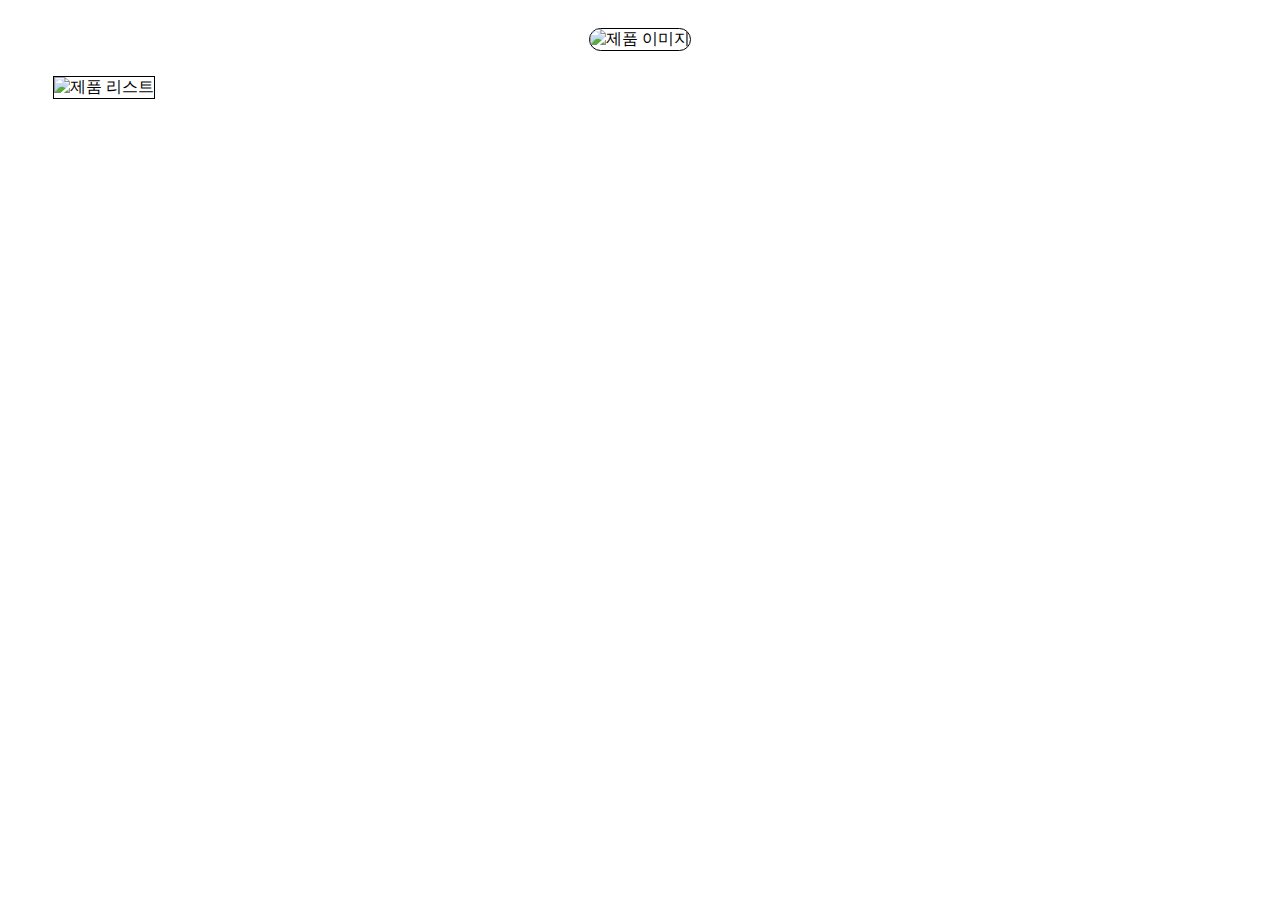
==== src/main/resources/templates/index.html @ 1d523c25 "main" ====
<!DOCTYPE html>
<html xml:th="http://www.thymeleaf.org" lang="ko">
<head>
    <meta charset="UTF-8">
    <meta name="viewport" content="width=device-width, initial-scale=1.0">
    <title>Hermes</title>
    <link href="/css/styles.css" rel="stylesheet">
    <style>
        /*********************************
                Main Page
                index_container
        *********************************/
        .index_container .index_main {
            text-align: center;
        }

        /*가운데 메인 이미지 크기 조절 및 테두리 설정*/
        .index_container .index_mainImage {
            height: 70%;
            width: 80%;
            border: 1px solid black;
            margin: 20px;
            border-radius: 30px;
        }
        /*메인 이미지 아래에 뜨는 이미지 리스트의 이미지 크기 및 테두리 설정 */
        .index_container .index_ImageList {
            width: 150px;
            height: 220px;
            border: 1px solid black;
            margin: 5px;
        }
        /*정렬을 위한 설정*/
        .index_container .index_List {
            display: inline;
            margin: 0 40px;
        }
    </style>
</head>
<body>
<th:block th:replace="~{layout/header :: header}"></th:block>

<div class="index_container">
    <!-- 메인 이미지 -->
    <!-- 이미지를 조건문으로 하나만 들고오기-->
    <!-- mainnumStat 는 변수명(mainnum) + status 변수 -> status 문은 th:each 문에서 반복상태를 추척할 수 있는 변수 -->
    <div class="index_main" th:each="i, mainnumStat : ${products}">
        <img class="index_mainImage" th:if="${mainnumStat.index == 1}" th:src="${i.product_image_path}" alt="제품 이미지">
    </div>

    <!-- 3 ~ 9 번 이미지만 출력하기 위한 조건문 -->
    <!-- 이미지를 리스트로 불러와서 each 문으로 하나씩 출력 -->
    <div class="index_List" th:each="p, listnumStat : ${products}">
        <a th:href="@{/product_details_page/id=(${p.product_reg_num})}"><img class="index_ImageList"
             th:if="${listnumStat.index >= 3 && listnumStat.index < 9}"
             th:src="${p.product_image_path}"
             alt="제품 리스트"></a>
    </div>

</div>

<th:block th:replace="~{layout/footer :: footer}"></th:block>
</body>
</html>
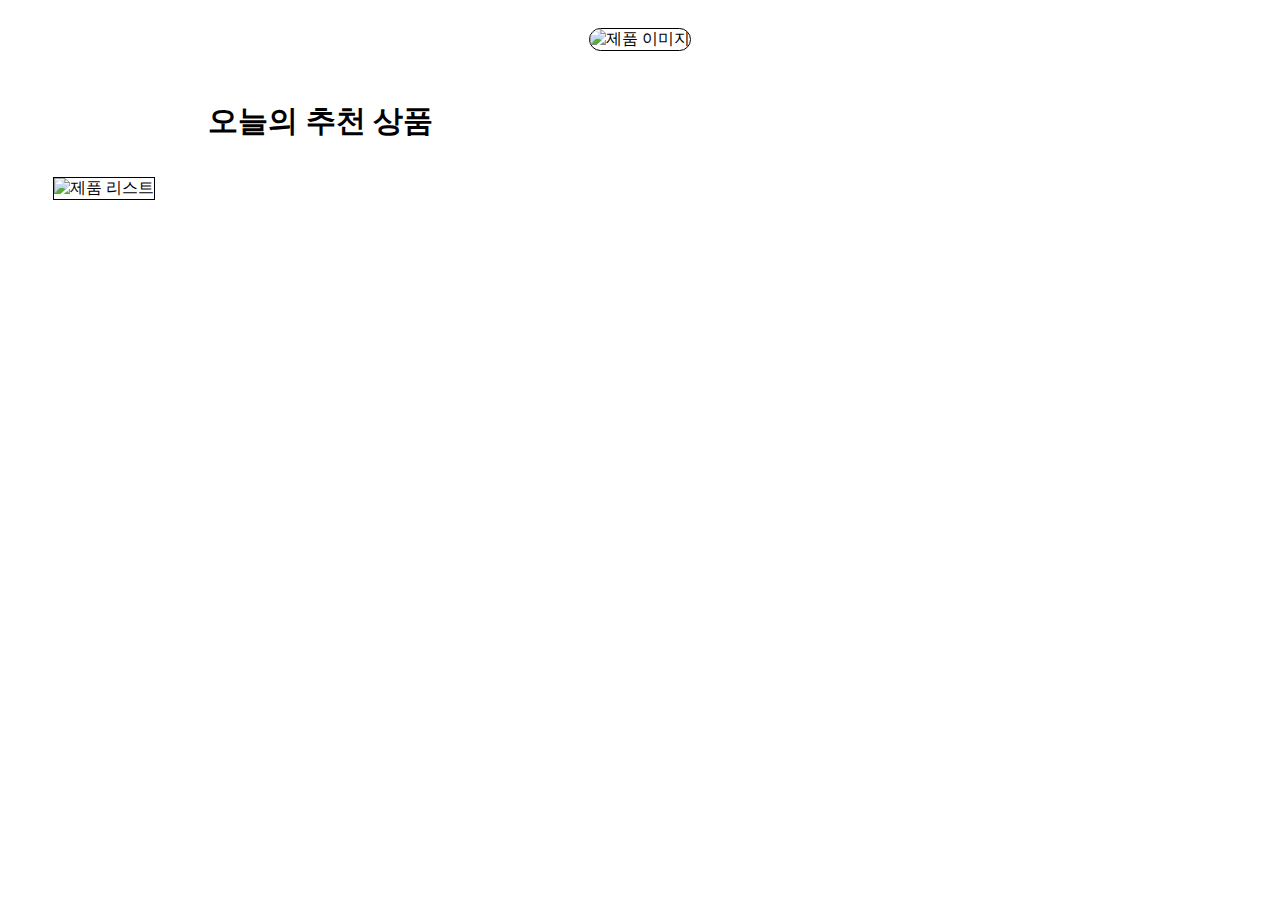
==== commit f6758f0a: "hermes 100% complete" ====
--- a/src/main/resources/templates/index.html
+++ b/src/main/resources/templates/index.html
@@ -22,6 +22,7 @@
             margin: 20px;
             border-radius: 30px;
         }
+
         /*메인 이미지 아래에 뜨는 이미지 리스트의 이미지 크기 및 테두리 설정 */
         .index_container .index_ImageList {
             width: 150px;
@@ -29,10 +30,24 @@
             border: 1px solid black;
             margin: 5px;
         }
+
         /*정렬을 위한 설정*/
         .index_container .index_List {
             display: inline;
             margin: 0 40px;
+        }
+        /*오늘의 추천 상품 css*/
+        .index_container .index_minlisttext{
+            font-weight: bold;
+            font-size: 30px;
+            margin-left: 200px;
+        }
+
+        /*상품 리스트 호버 설정*/
+        .index_container .index_ImageList:hover{
+            border: 3px black solid;
+            transform: scale(1.05) translateY(-5px);
+            box-shadow: 0 10px 20px rgba(0,0,0,0.1);
         }
     </style>
 </head>
@@ -46,14 +61,15 @@
     <div class="index_main" th:each="i, mainnumStat : ${products}">
         <img class="index_mainImage" th:if="${mainnumStat.index == 1}" th:src="${i.product_image_path}" alt="제품 이미지">
     </div>
-
+    <p class="index_minlisttext">오늘의 추천 상품</p>
     <!-- 3 ~ 9 번 이미지만 출력하기 위한 조건문 -->
     <!-- 이미지를 리스트로 불러와서 each 문으로 하나씩 출력 -->
     <div class="index_List" th:each="p, listnumStat : ${products}">
-        <a th:href="@{/product_details_page/id=(${p.product_reg_num})}"><img class="index_ImageList"
-             th:if="${listnumStat.index >= 3 && listnumStat.index < 9}"
-             th:src="${p.product_image_path}"
-             alt="제품 리스트"></a>
+        <a th:href="@{/product_details_page/{id}(id=${p.product_reg_num})}">
+            <img class="index_ImageList"
+                 th:if="${listnumStat.index >= 3 && listnumStat.index < 9}"
+                 th:src="${p.product_image_path}"
+                 alt="제품 리스트"></a>
     </div>
 
 </div>
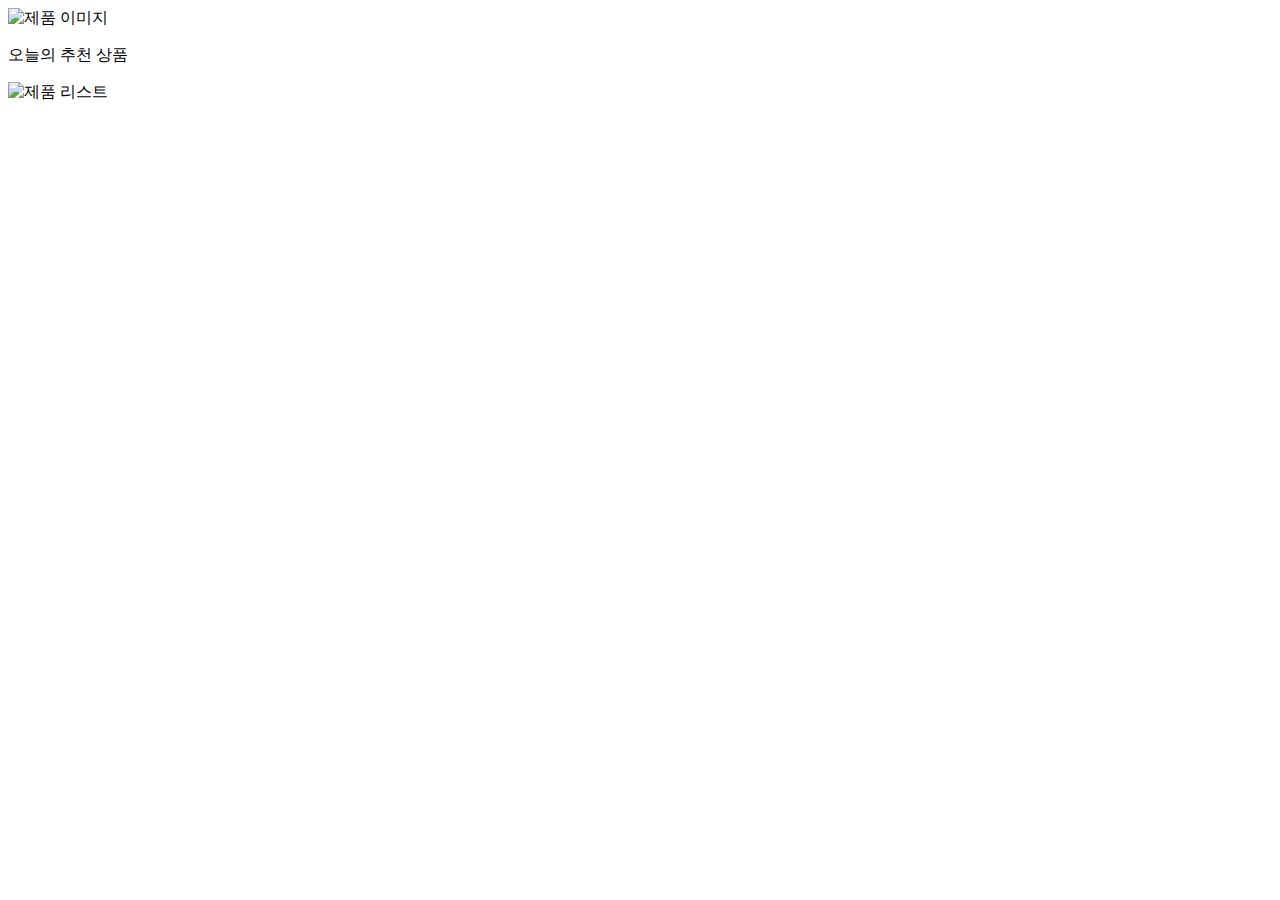
==== commit 29b9bde9: "hermes 120% complete" ====
--- a/src/main/resources/templates/index.html
+++ b/src/main/resources/templates/index.html
@@ -5,51 +5,6 @@
     <meta name="viewport" content="width=device-width, initial-scale=1.0">
     <title>Hermes</title>
     <link href="/css/styles.css" rel="stylesheet">
-    <style>
-        /*********************************
-                Main Page
-                index_container
-        *********************************/
-        .index_container .index_main {
-            text-align: center;
-        }
-
-        /*가운데 메인 이미지 크기 조절 및 테두리 설정*/
-        .index_container .index_mainImage {
-            height: 70%;
-            width: 80%;
-            border: 1px solid black;
-            margin: 20px;
-            border-radius: 30px;
-        }
-
-        /*메인 이미지 아래에 뜨는 이미지 리스트의 이미지 크기 및 테두리 설정 */
-        .index_container .index_ImageList {
-            width: 150px;
-            height: 220px;
-            border: 1px solid black;
-            margin: 5px;
-        }
-
-        /*정렬을 위한 설정*/
-        .index_container .index_List {
-            display: inline;
-            margin: 0 40px;
-        }
-        /*오늘의 추천 상품 css*/
-        .index_container .index_minlisttext{
-            font-weight: bold;
-            font-size: 30px;
-            margin-left: 200px;
-        }
-
-        /*상품 리스트 호버 설정*/
-        .index_container .index_ImageList:hover{
-            border: 3px black solid;
-            transform: scale(1.05) translateY(-5px);
-            box-shadow: 0 10px 20px rgba(0,0,0,0.1);
-        }
-    </style>
 </head>
 <body>
 <th:block th:replace="~{layout/header :: header}"></th:block>
@@ -59,7 +14,7 @@
     <!-- 이미지를 조건문으로 하나만 들고오기-->
     <!-- mainnumStat 는 변수명(mainnum) + status 변수 -> status 문은 th:each 문에서 반복상태를 추척할 수 있는 변수 -->
     <div class="index_main" th:each="i, mainnumStat : ${products}">
-        <img class="index_mainImage" th:if="${mainnumStat.index == 1}" th:src="${i.product_image_path}" alt="제품 이미지">
+        <img class="index_mainImage" th:if="${mainnumStat.index == 50}" th:src="${i.product_image_path}" alt="제품 이미지">
     </div>
     <p class="index_minlisttext">오늘의 추천 상품</p>
     <!-- 3 ~ 9 번 이미지만 출력하기 위한 조건문 -->
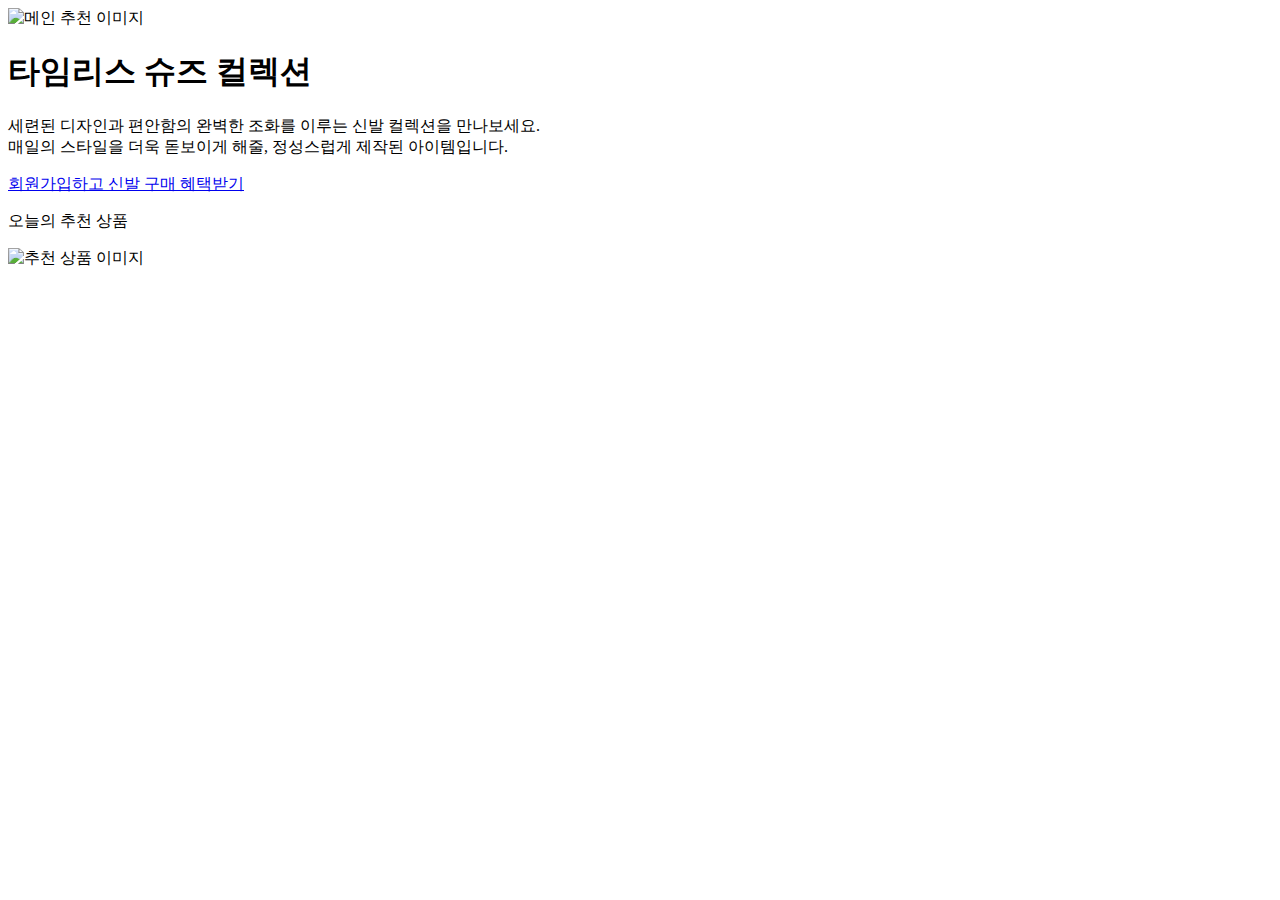
==== commit 69dce5c7: "modify css 150% complete" ====
--- a/src/main/resources/templates/index.html
+++ b/src/main/resources/templates/index.html
@@ -13,19 +13,35 @@
     <!-- 메인 이미지 -->
     <!-- 이미지를 조건문으로 하나만 들고오기-->
     <!-- mainnumStat 는 변수명(mainnum) + status 변수 -> status 문은 th:each 문에서 반복상태를 추척할 수 있는 변수 -->
-    <div class="index_main" th:each="i, mainnumStat : ${products}">
-        <img class="index_mainImage" th:if="${mainnumStat.index == 50}" th:src="${i.product_image_path}" alt="제품 이미지">
+    <!-- 메인 이미지 -->
+    <div class="index_main">
+        <div class="index_mainContent">
+            <div class="index_mainImageWrapper">
+                <img class="index_mainImage" th:if="${products.size() > 0}" th:src="${products[0].product_image_path}" alt="메인 추천 이미지">
+            </div>
+            <div class="index_mainDescription">
+                <h1 class="index_mainTitle">타임리스 슈즈 컬렉션</h1>
+                <p class="index_mainText">
+                    세련된 디자인과 편안함의 완벽한 조화를 이루는 신발 컬렉션을 만나보세요. <br>매일의 스타일을 더욱 돋보이게 해줄, 정성스럽게 제작된 아이템입니다.
+                </p>
+                <a href="/signup" class="index_mainButton">회원가입하고 신발 구매 혜택받기</a>
+            </div>
+        </div>
     </div>
+
+
     <p class="index_minlisttext">오늘의 추천 상품</p>
-    <!-- 3 ~ 9 번 이미지만 출력하기 위한 조건문 -->
-    <!-- 이미지를 리스트로 불러와서 each 문으로 하나씩 출력 -->
-    <div class="index_List" th:each="p, listnumStat : ${products}">
-        <a th:href="@{/product_details_page/{id}(id=${p.product_reg_num})}">
-            <img class="index_ImageList"
-                 th:if="${listnumStat.index >= 3 && listnumStat.index < 9}"
-                 th:src="${p.product_image_path}"
-                 alt="제품 리스트"></a>
+    <div class="index_ListContainer">
+        <div class="index_List" th:each="p : ${products}">
+            <a th:href="@{/product_details_page/{id}(id=${p.product_reg_num})}">
+                <img class="index_ImageList"
+                     th:src="${p.product_image_path}"
+                     alt="추천 상품 이미지">
+            </a>
+        </div>
     </div>
+
+
 
 </div>
 
